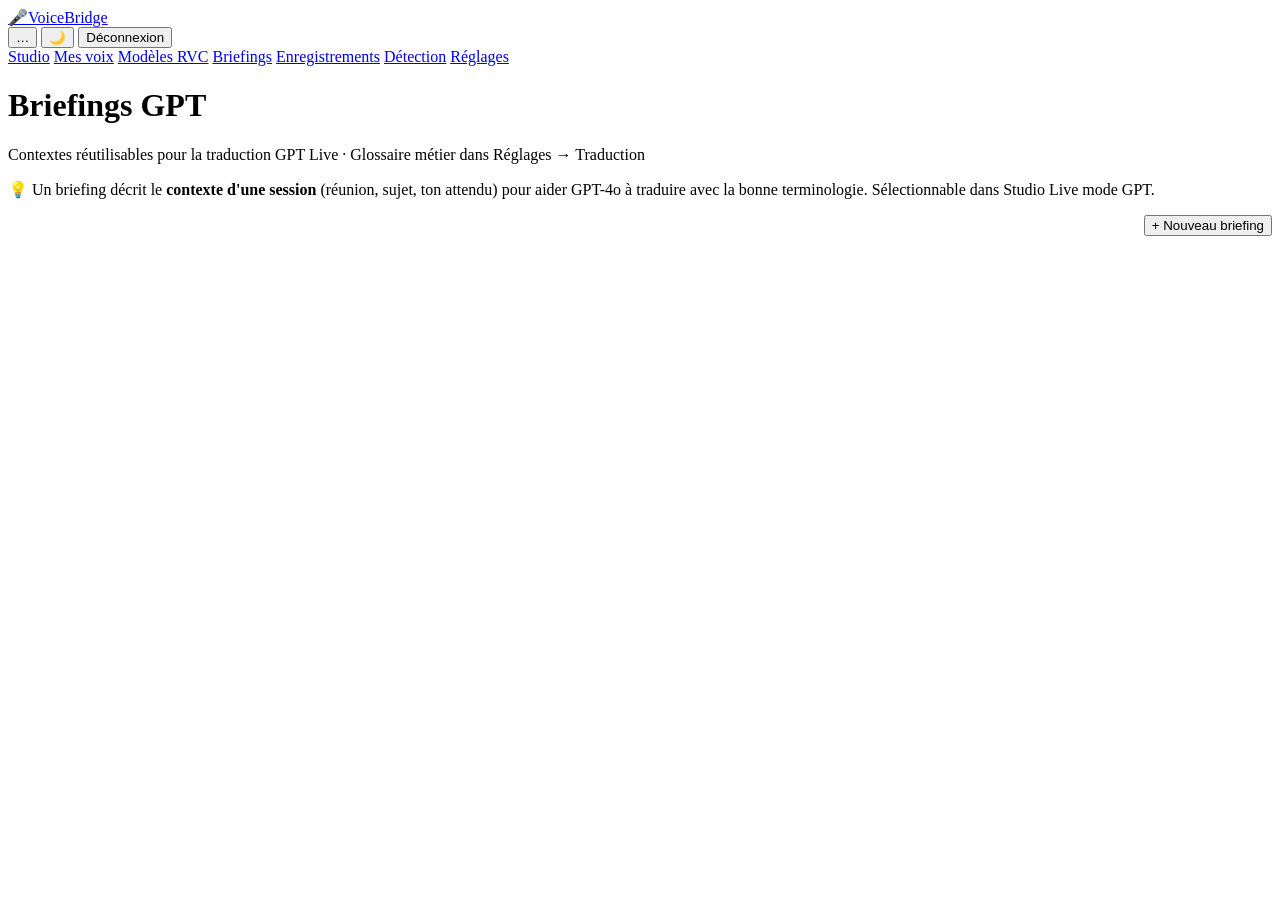
==== Site/frontend/briefings.html @ c7b7229e "feat(v3): Phase F — Pages frontend RVC + Recording session + Briefings 7 livrables (~1340 lignes) — " ====
<!DOCTYPE html>
<html lang="fr" data-theme="light">
<head>
  <meta charset="UTF-8">
  <meta name="viewport" content="width=device-width, initial-scale=1.0">
  <title>VoiceBridge — Briefings GPT</title>
  <link href="https://fonts.googleapis.com/css2?family=Syne:wght@400;500;600;700;800&family=DM+Mono:wght@300;400;500&display=swap" rel="stylesheet">
  <link rel="stylesheet" href="/css/base.css">
  <link rel="stylesheet" href="/css/app.css">
</head>
<body>

<header>
  <div class="header-top">
    <a href="/" class="logo"><span class="logo-icon">🎤</span><span>VoiceBridge</span></a>
    <div class="header-actions">
      <button class="status-badge" id="statusBadge"><span class="status-dot"></span><span class="status-label">…</span></button>
      <button class="theme-toggle" data-theme-toggle>🌙</button>
      <button class="btn-header" id="logoutBtn">Déconnexion</button>
    </div>
  </div>
  <nav class="app-nav">
    <a href="/studio"     class="nav-item" data-nav="/studio">Studio</a>
    <a href="/voices"     class="nav-item" data-nav="/voices">Mes voix</a>
    <a href="/rvc"        class="nav-item" data-nav="/rvc">Modèles RVC</a>
    <a href="/briefings"  class="nav-item" data-nav="/briefings">Briefings</a>
    <a href="/recordings" class="nav-item" data-nav="/recordings">Enregistrements</a>
    <a href="/detection"  class="nav-item" data-nav="/detection">Détection</a>
    <a href="/settings"   class="nav-item" data-nav="/settings">Réglages</a>
  </nav>
</header>

<main>
  <h1 class="page-title">Briefings GPT</h1>
  <p class="page-sub">Contextes réutilisables pour la traduction GPT Live · Glossaire métier dans Réglages → Traduction</p>

  <div class="alert alert-info" style="margin-bottom:1rem">
    💡 Un briefing décrit le <strong>contexte d'une session</strong> (réunion, sujet, ton attendu) pour aider GPT-4o à traduire avec la bonne terminologie. Sélectionnable dans Studio Live mode GPT.
  </div>

  <div style="display:flex;justify-content:space-between;align-items:center;margin-bottom:1rem">
    <div id="briefingsCount" style="color:var(--text3);font-size:0.82rem"></div>
    <button class="btn btn-primary" id="btnNewBriefing">+ Nouveau briefing</button>
  </div>

  <!-- Liste des briefings -->
  <div id="briefingsList"></div>

  <!-- Editor (caché par défaut) -->
  <div id="briefingEditor" class="card" style="display:none;margin-top:1rem">
    <div class="card-title" id="editorTitle">Nouveau briefing</div>
    <div class="field">
      <label for="briefingName">Nom (max 80 caractères)</label>
      <input type="text" id="briefingName" maxlength="80" placeholder="ex : CODIR mensuel">
    </div>
    <div class="field">
      <label for="briefingContent">Contenu (max 4000 caractères)</label>
      <textarea id="briefingContent" rows="8" placeholder="Réunion CODIR Limagrain, agenda mensuel, présents : DG, DAF, DRH, DOP. Ton formel et synthétique. Glossaire spécifique : ..." style="width:100%;padding:0.75rem;background:var(--surface3);border:1px solid var(--border);border-radius:6px;color:var(--text);font-family:inherit;font-size:0.85rem;resize:vertical;line-height:1.5"></textarea>
      <div class="hint" id="charCount" style="margin-top:0.3rem"></div>
    </div>
    <div style="display:flex;gap:0.5rem;justify-content:flex-end">
      <button class="btn btn-secondary" id="btnCancelEdit">Annuler</button>
      <button class="btn btn-primary" id="btnSaveBriefing">Enregistrer</button>
    </div>
  </div>
</main>

<script src="/js/theme.js"></script>
<script src="/js/api.js"></script>
<script src="/js/notify.js"></script>
<script src="/js/header.js"></script>
<script src="/js/briefings.js"></script>
</body>
</html>
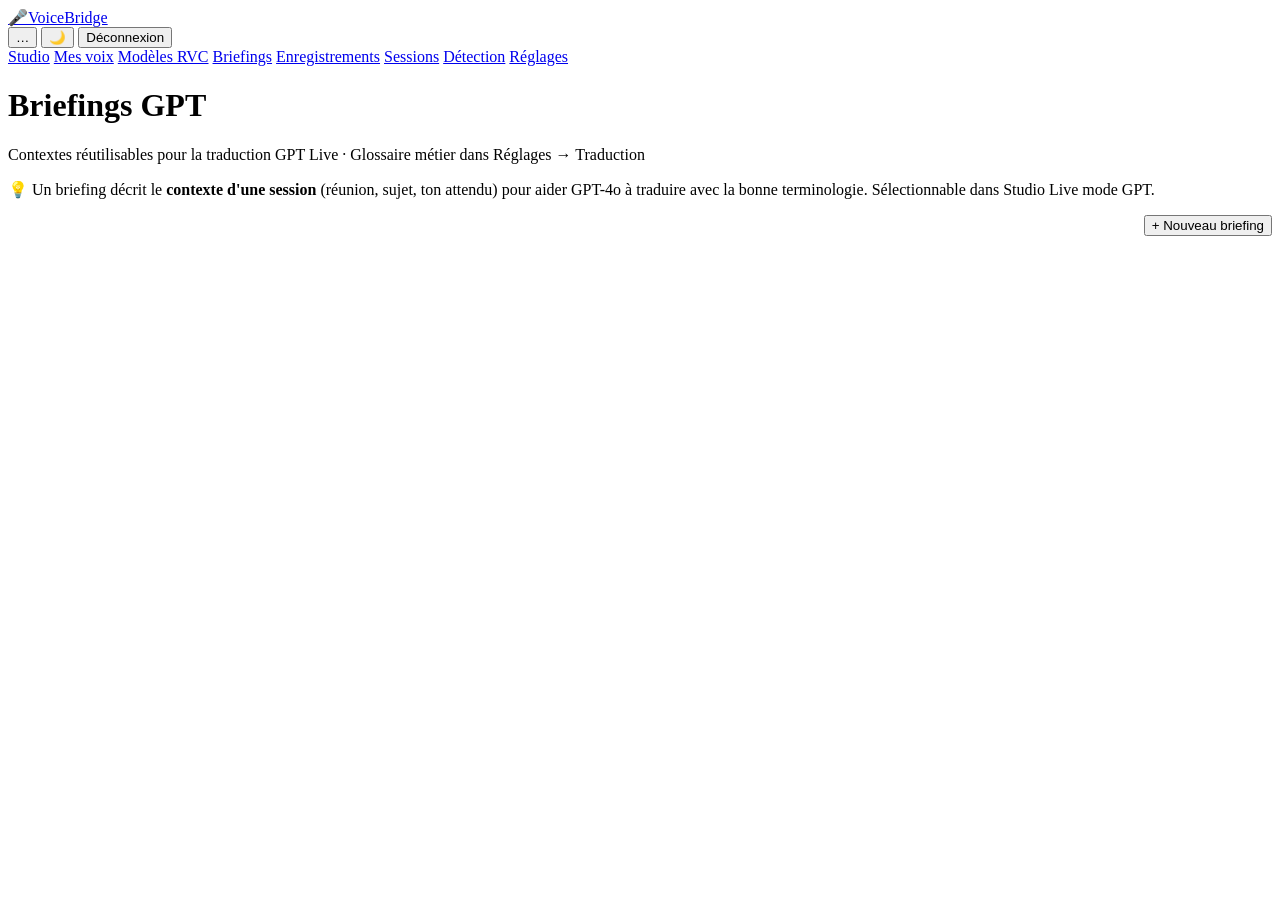
==== commit 57eb73f0: "feat(sessions): historique des sessions Live + récap coûts User : "Il faudrait que l'on puisse avoir" ====
--- a/Site/frontend/briefings.html
+++ b/Site/frontend/briefings.html
@@ -25,6 +25,7 @@
     <a href="/rvc"        class="nav-item" data-nav="/rvc">Modèles RVC</a>
     <a href="/briefings"  class="nav-item" data-nav="/briefings">Briefings</a>
     <a href="/recordings" class="nav-item" data-nav="/recordings">Enregistrements</a>
+    <a href="/sessions"   class="nav-item" data-nav="/sessions">Sessions</a>
     <a href="/detection"  class="nav-item" data-nav="/detection">Détection</a>
     <a href="/settings"   class="nav-item" data-nav="/settings">Réglages</a>
   </nav>
